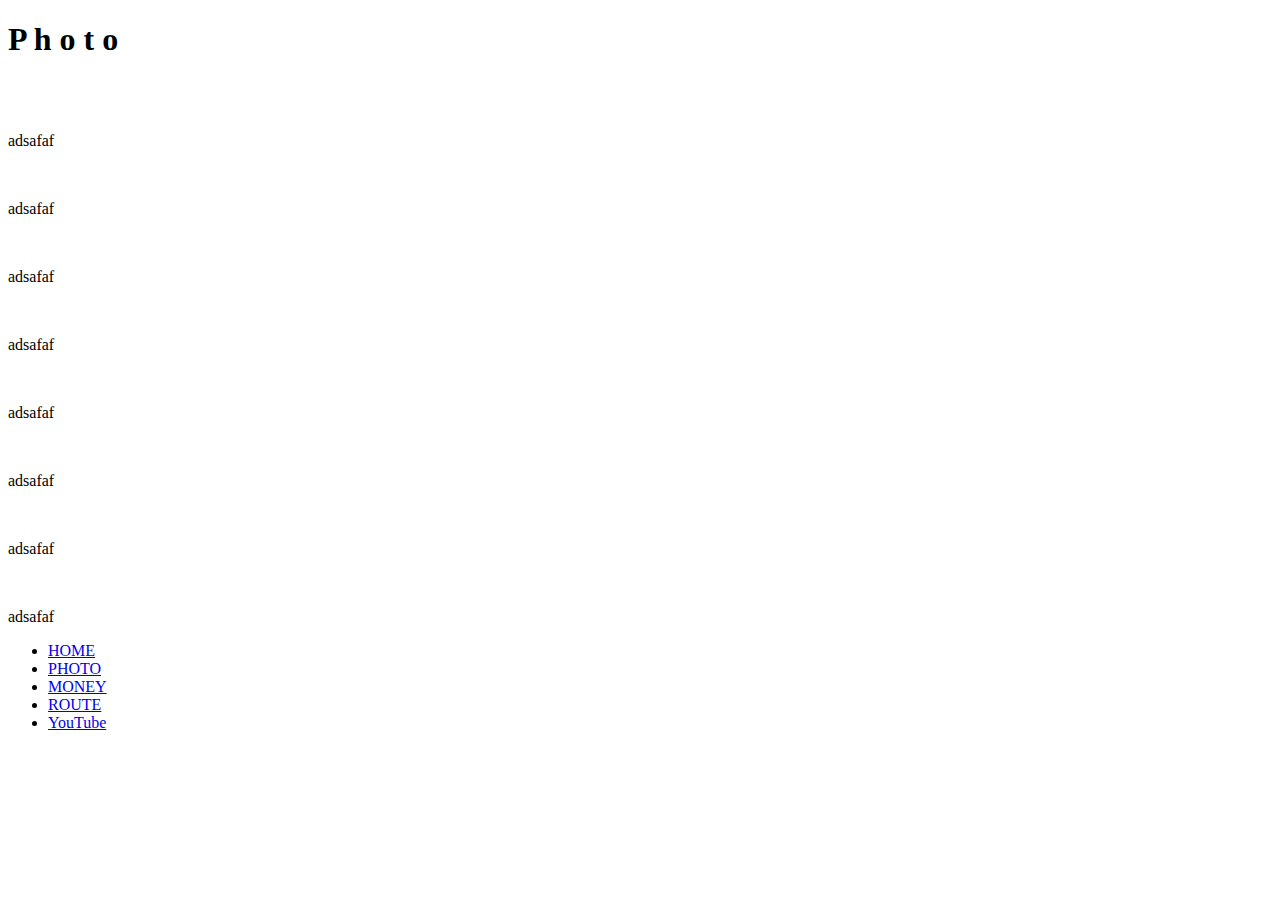
==== sss.html @ 3479056b "Add files via upload" ====
<!DOCTYPE html>
<html lang="en">
<head>
     <meta charset="UTF-8">
     <meta name="viewport" content="width=device-width, initial-scale=1.0">
     <link rel="stylesheet" href="sss.css">
     <title>imagemodal</title>
</head>
<body>
    <div class="main-header">
        <h1 class="photo-top-title">P h o t o</h1>
    </div>

     <div class="modal-wrapper">
          <img src="" alt="" class="modal-image">
     </div>

     <div class="wrapper">
      <div class="content">
        <img src="toptop.jpg" alt="" class="image" data-src="toptop.jpg">
        <p>adsafaf</p>
      </div>
      <div class="content">
        <img src="top2.jpg" alt="" class="image" data-src="top2.jpg">
        <p>adsafaf</p>
      </div>
      <div class="content">
        <img src="top3.jpg" alt="" class="image" data-src="top3.jpg">
        <p>adsafaf</p>
      </div>
      <div class="content">
        <img src="sakuseichuu.jpg" alt="" class="image" data-src="sakuseichuu.jpg">
        <p>adsafaf</p>
      </div>
        <div class="content">
          <img src="toptop.jpg" alt="" class="image" data-src="toptop.jpg">
          <p>adsafaf</p>
        </div>
        <div class="content">
          <img src="top2.jpg" alt="" class="image" data-src="top2.jpg">
          <p>adsafaf</p>
        </div>
        <div class="content">
          <img src="top3.jpg" alt="" class="image" data-src="top3.jpg">
          <p>adsafaf</p>
        </div>
        <div class="content">
          <img src="sakuseichuu.jpg" alt="" class="image" data-src="sakuseichuu.jpg">
          <p>adsafaf</p>
        </div>


     </div>

     <footer>
        <div class="page-footer">
        
            <ul class="footer-list">
                <li><a href="https://tsunejunya.github.io/toppage/">HOME</a></li>
                <li><a href="https://tsunejunya.github.io/phototop/">PHOTO</a></li>
                <li><a href="https://tsunejunya.github.io/moneytop/">MONEY</a></li>
                <li><a href="https://tsunejunya.github.io/routetop/">ROUTE</a></li>
                <li><a href="https://www.youtube.com/channel/UCR6sjIjWQQ_HPK7QZ4tR5cQ/videos">YouTube</a></li>
            </ul>
        
        </div>
        </footer>

     
     
     <script src="sss.js"></script>
</body>
</html>
---- sss.css ----
@media screen and (max-width: 768px){
        * {
            margin: 0;
            padding: 0;
            /* box-sizing: border-box; */
       }

       .main-header {
        height: 70px;
        background-color: lightsalmon;
        z-index: 2;
        opacity: 0.8;
    }
    
    .main-header h1 {
        font-size: 45px;
        text-align: center;
        opacity: 1;
    }
       
       .wrapper {
            width: 100%;
            display: flex;
            flex-wrap: wrap;
            justify-content: center;

       }

       .content {
           width: 25%;
           text-align: center;
           border: dashed 2px black;
           margin: 10px 5px 0 5px;
       }

       .wrapper img {
            height: 80px;
            width: 80%;
            cursor: pointer;
            margin-top: 5px;
       }
       
       /* modal */
       
       .modal-wrapper {
            width: 100%;
            height: 100%;
            position: fixed;
            top: 0;
            left: 0;
            background: rgba(0,0,0,0.5);
            pointer-events: none;
            opacity: 0;
            transition: 0.25s ease-out;
       }
       
       .modal-wrapper.show {
            opacity: 1;
            pointer-events: all;
       }
       
       .modal-image {
            position: absolute;
            max-width: 80%;
            max-height: 80%;
            top: 50%;
            left: 50%;
            transform: translate(-50%, -50%);
            object-fit: cover;
            opacity: 0;
            transition: 0.5s ease-out;
       }
       
       .modal-image.show {
            opacity: 1;
       }


       .page-footer {
        background-color: #000;
        opacity: .6;
        position: fixed;
        bottom: 0;
        width: 100%;
        height: 30px;
    }
    
    .footer-list {
        display: flex;
        opacity: 1;
        justify-content: center;
        list-style: none;
        padding-top: 2px;
    }
    
    .footer-list a {
        margin: 5px;
        font-size: 12px;
        color: white;
    }
    
    .footer-list a:hover {
        color: aqua;
    }
}
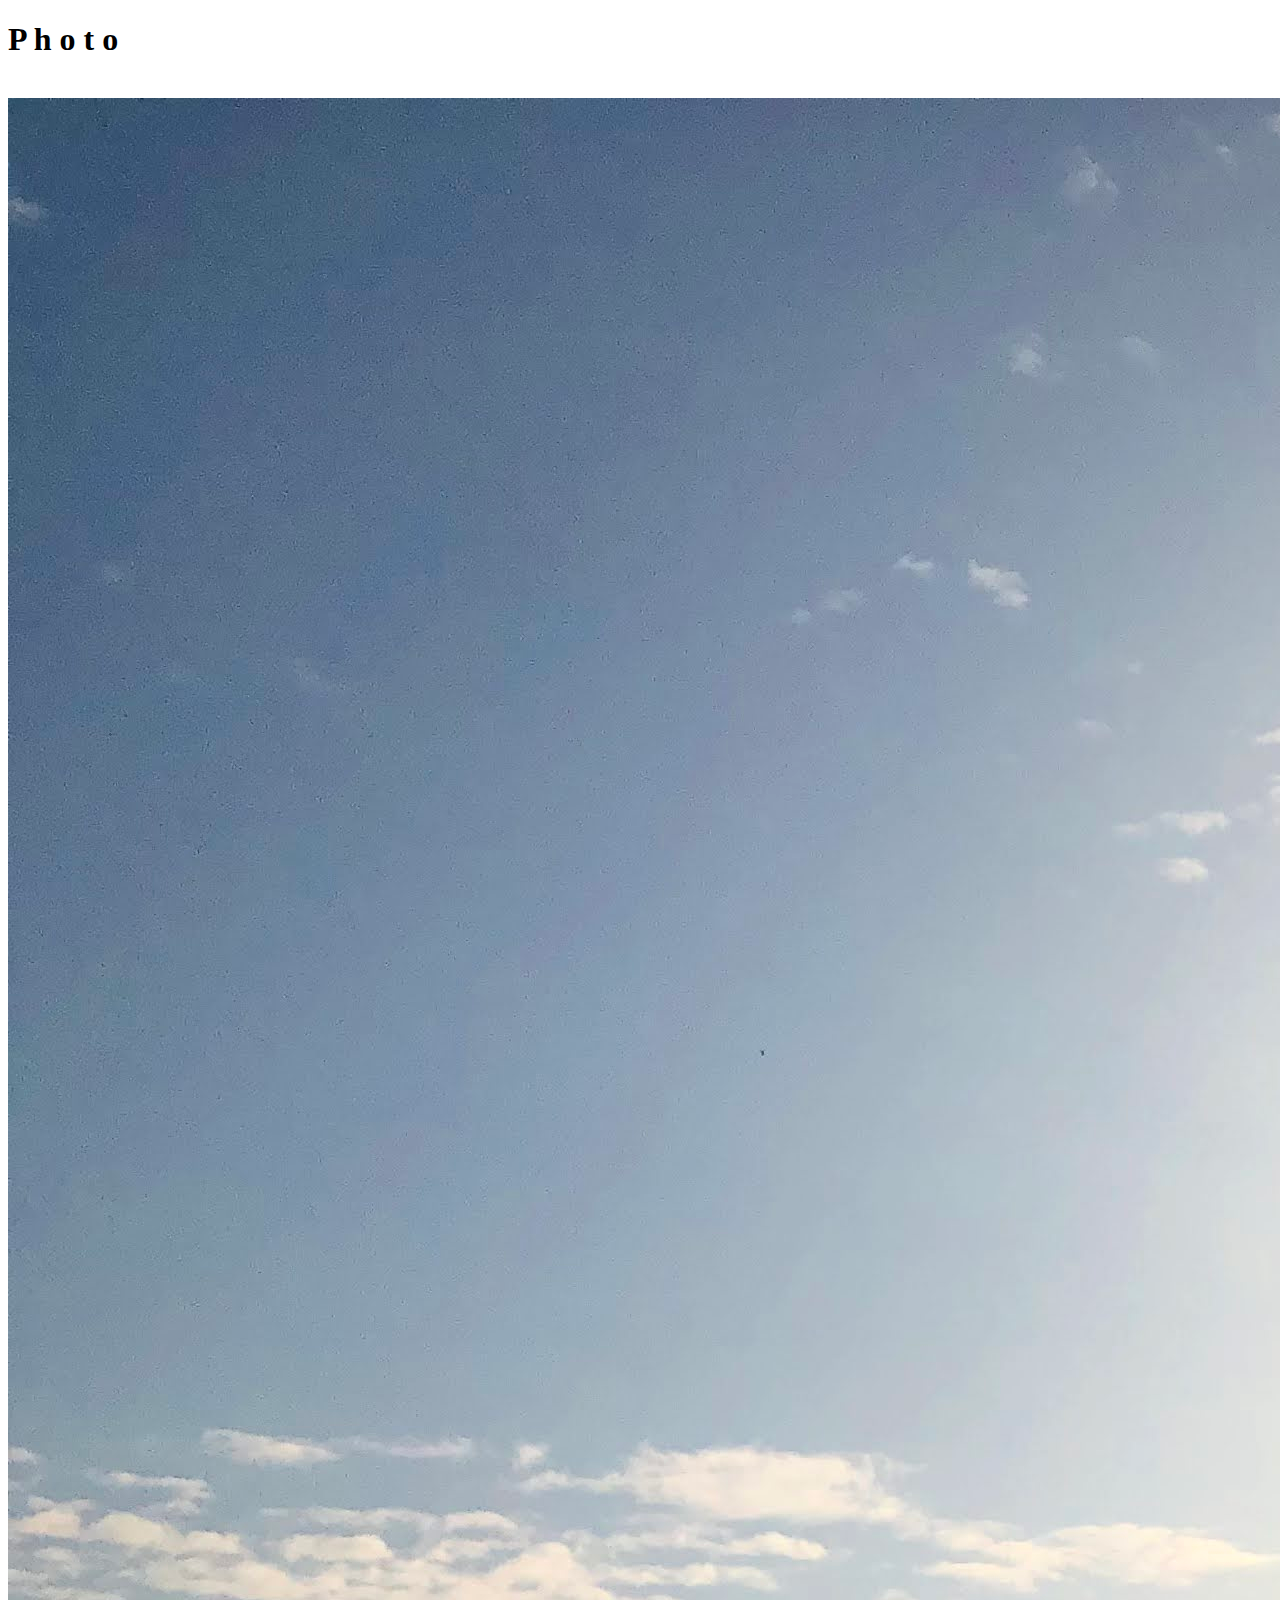
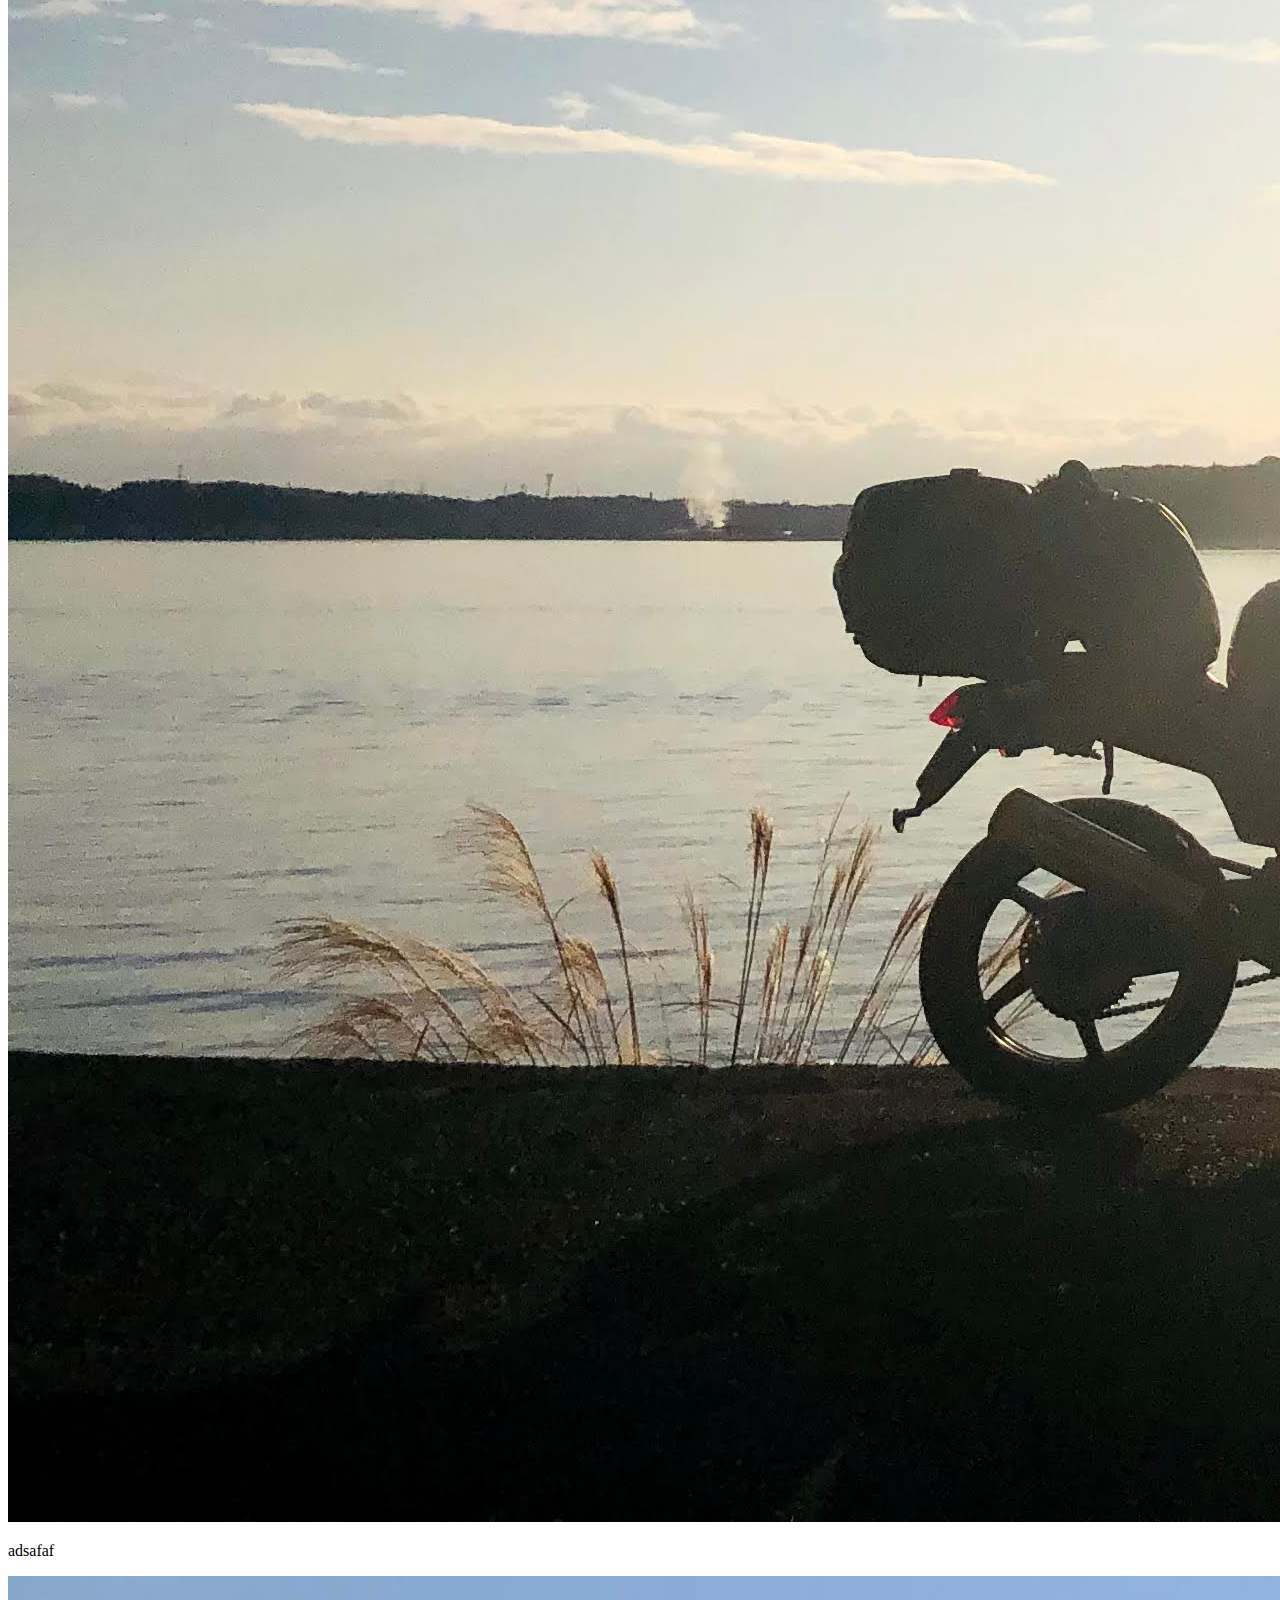
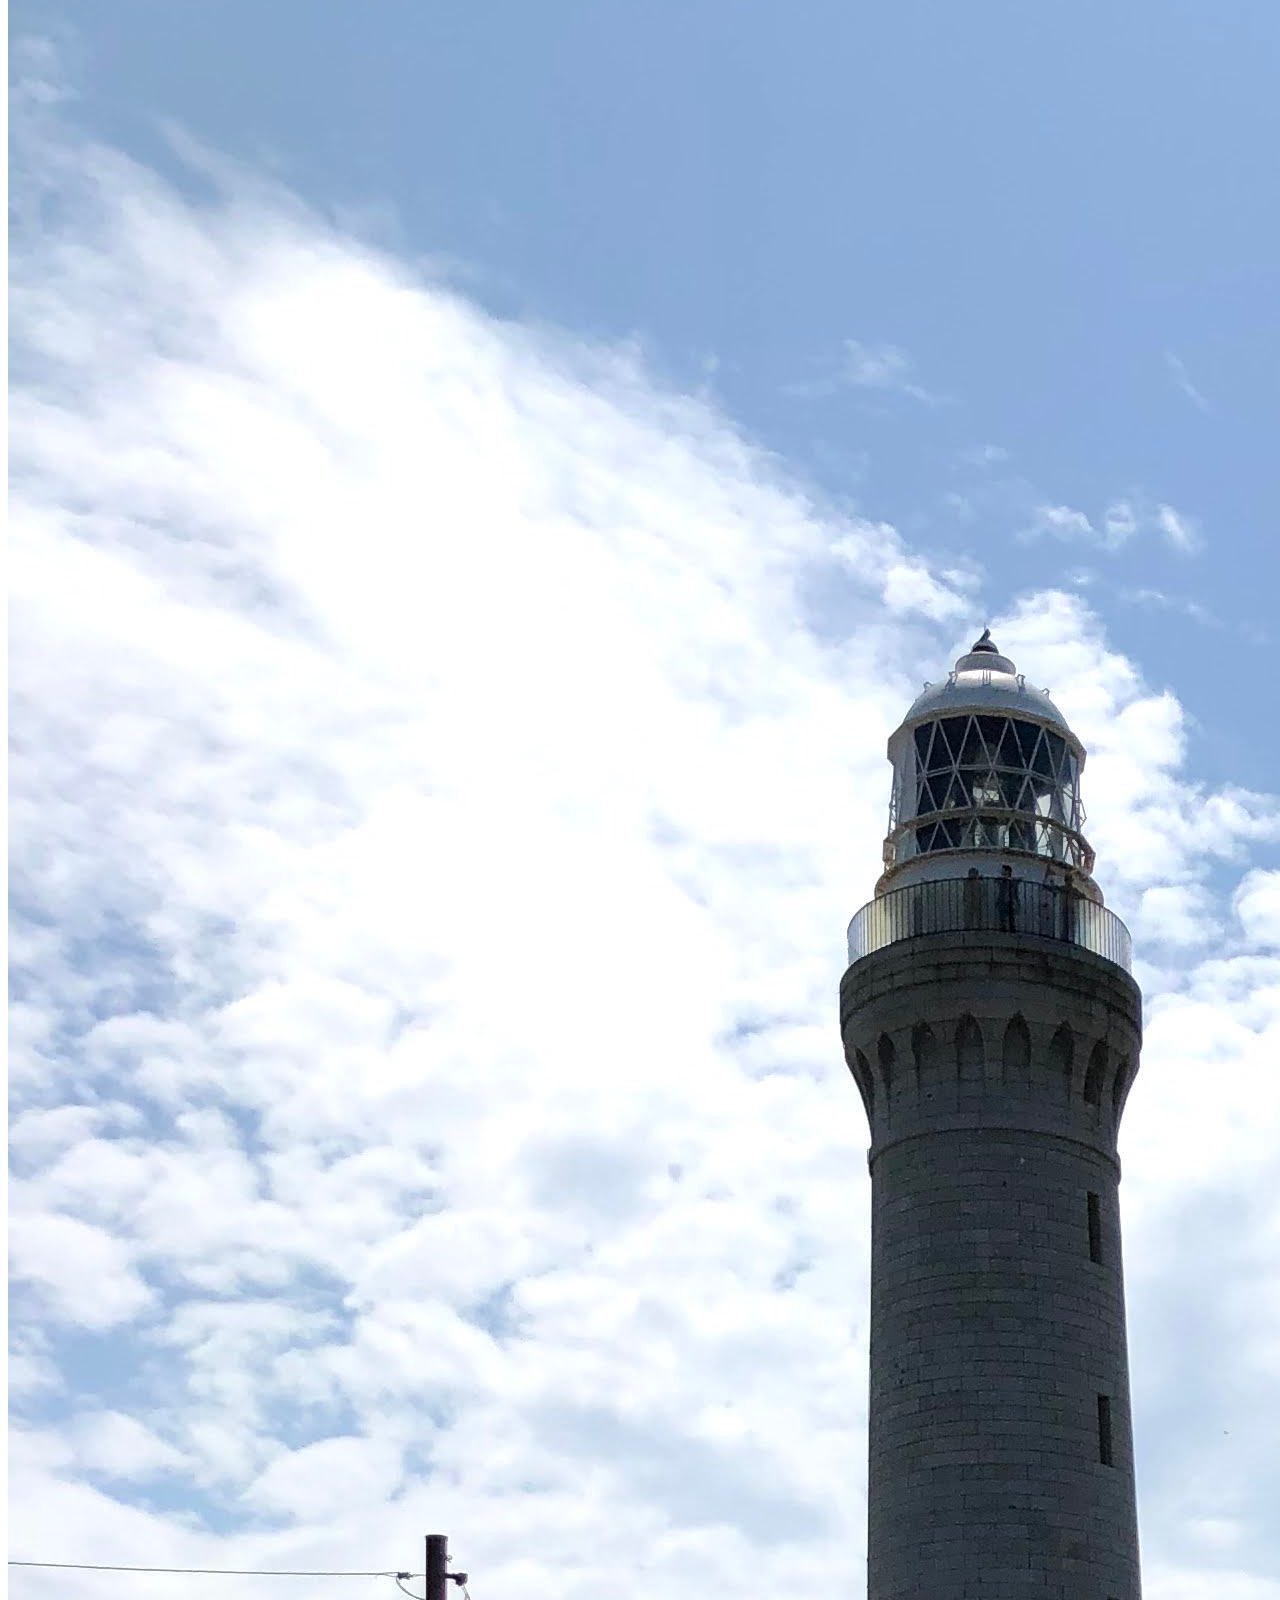
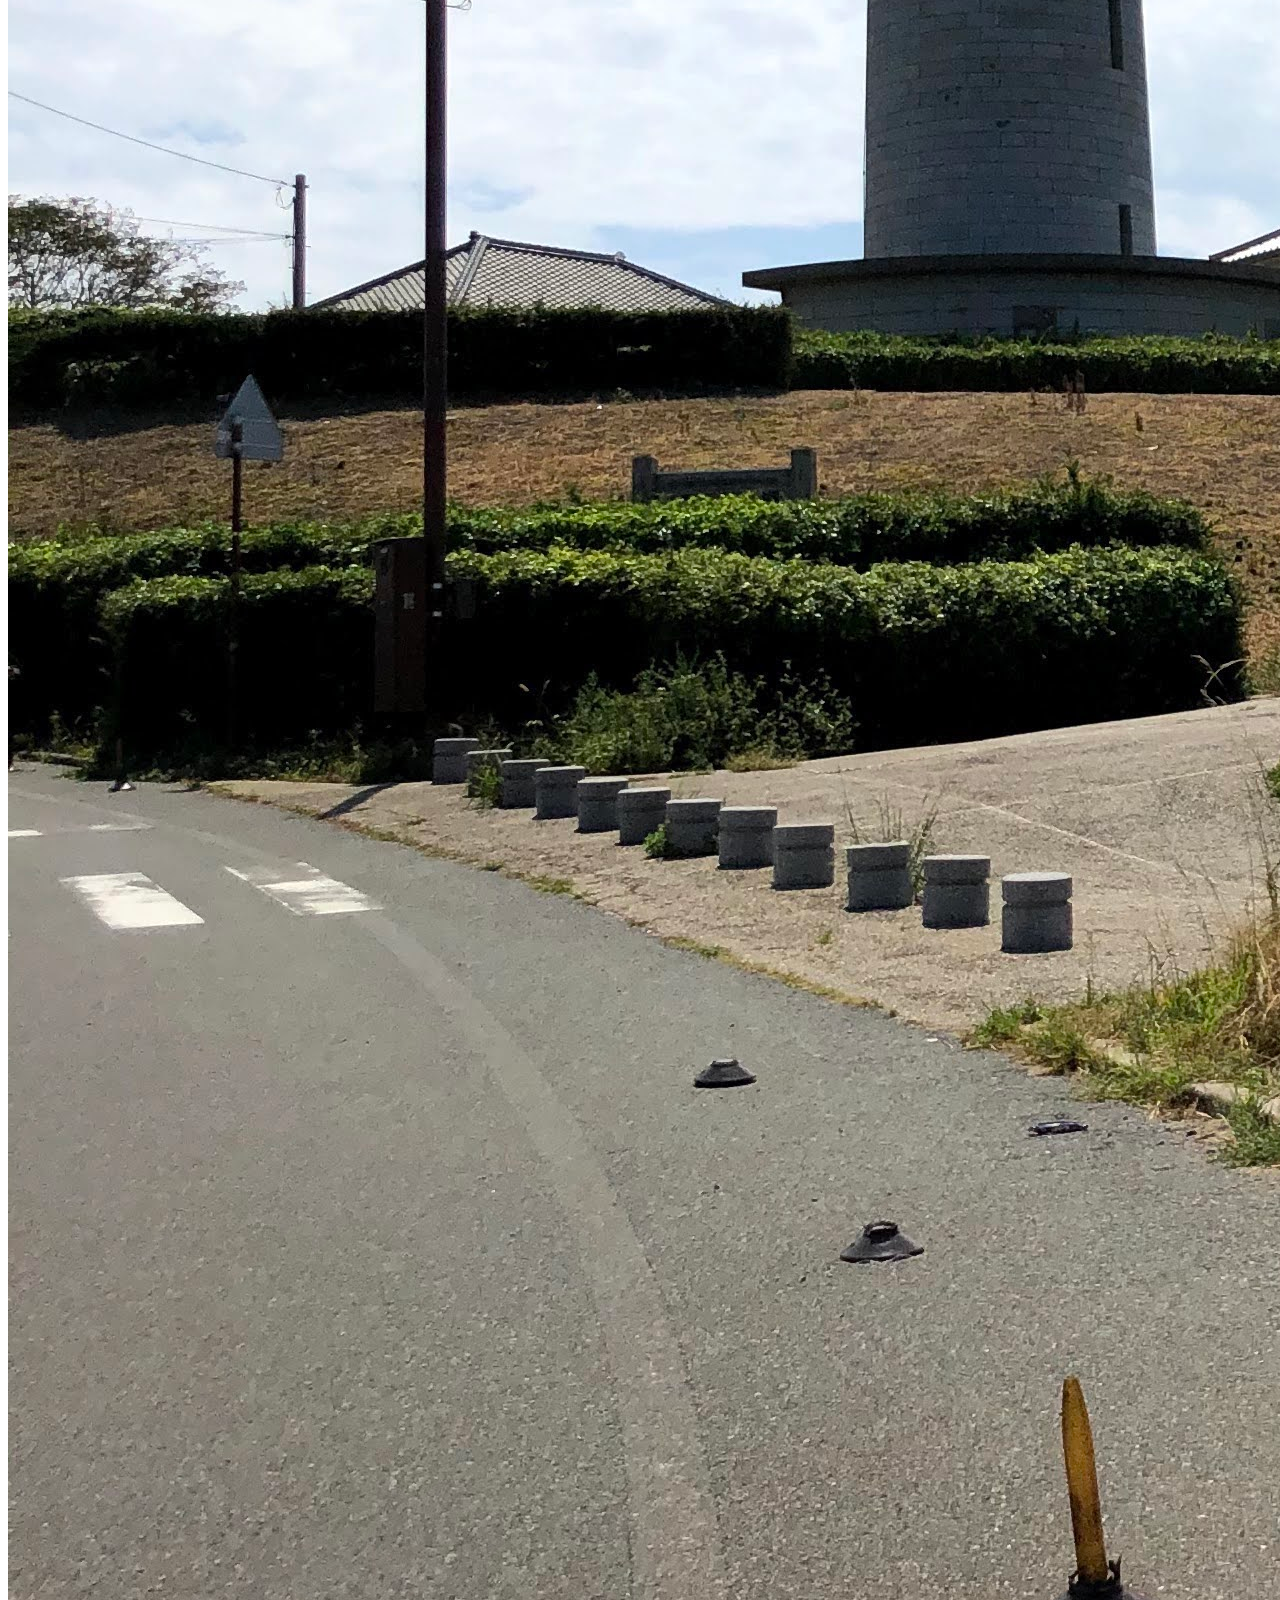
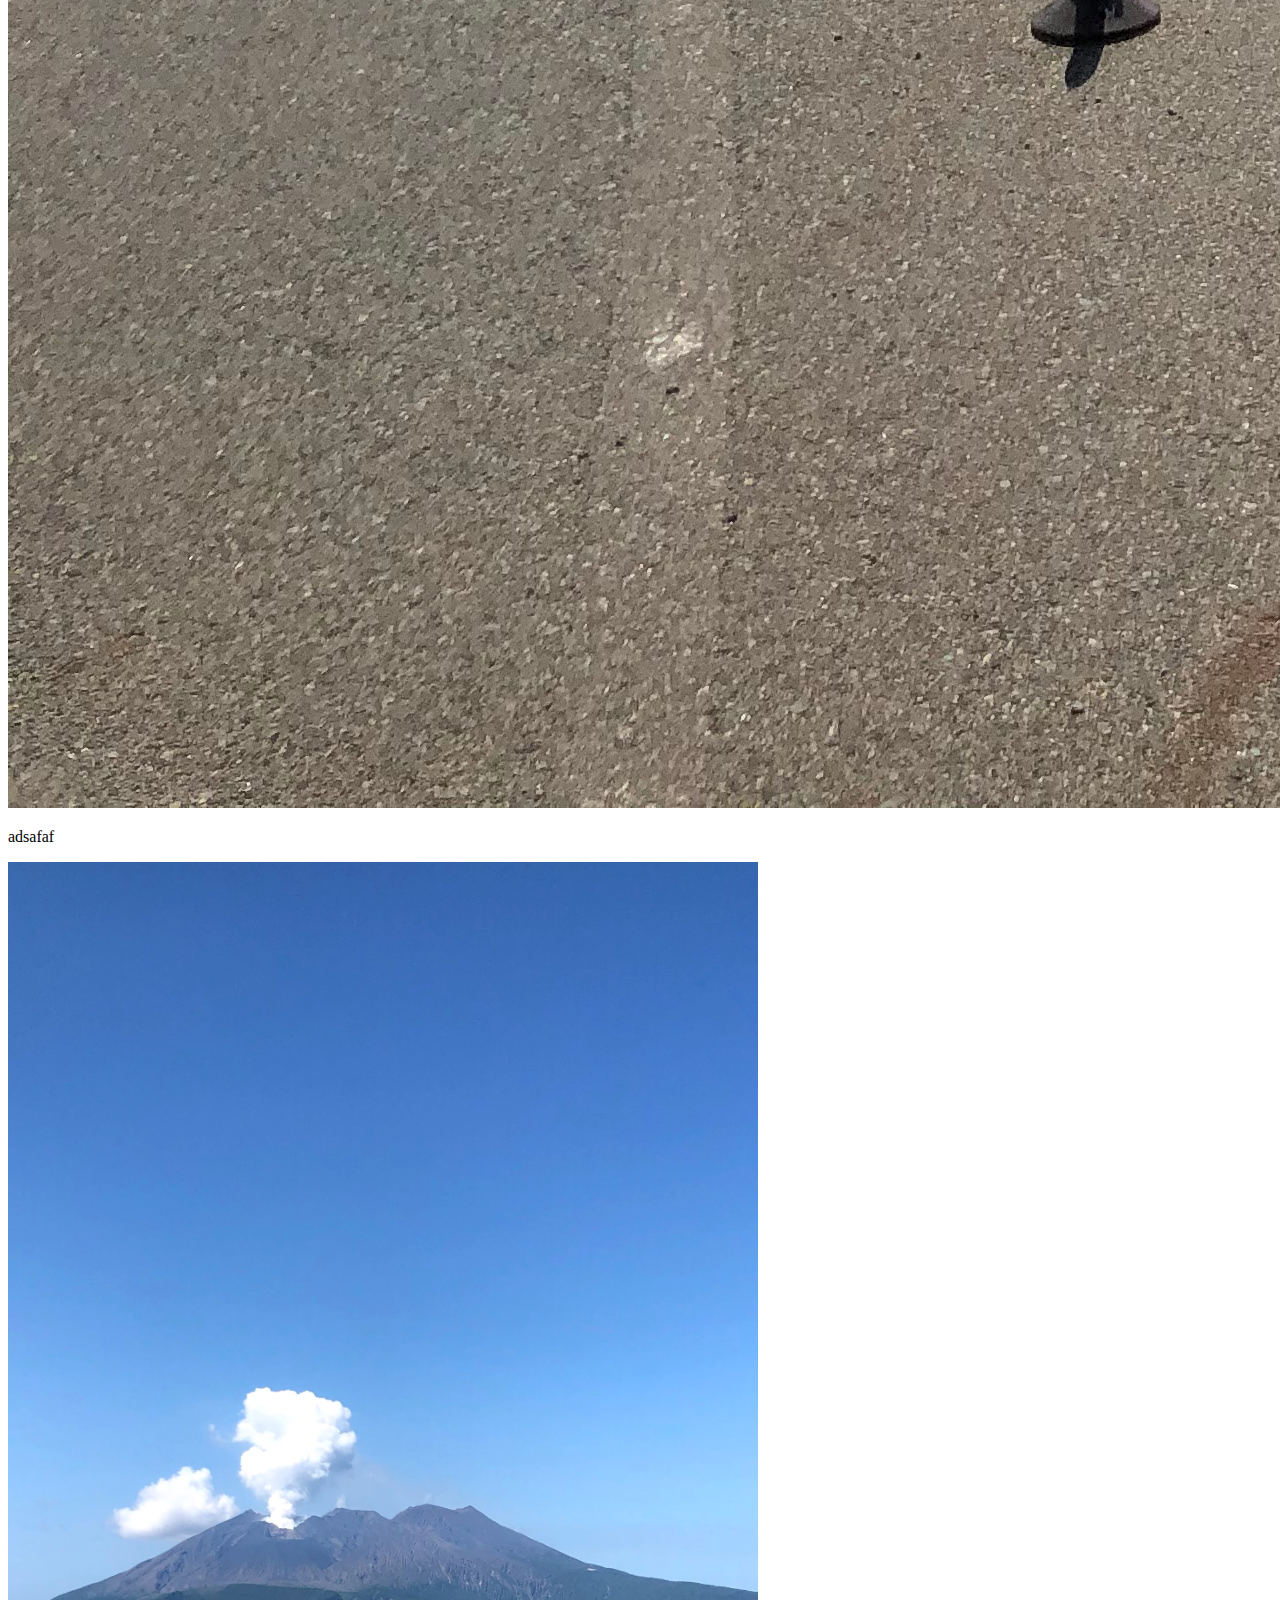
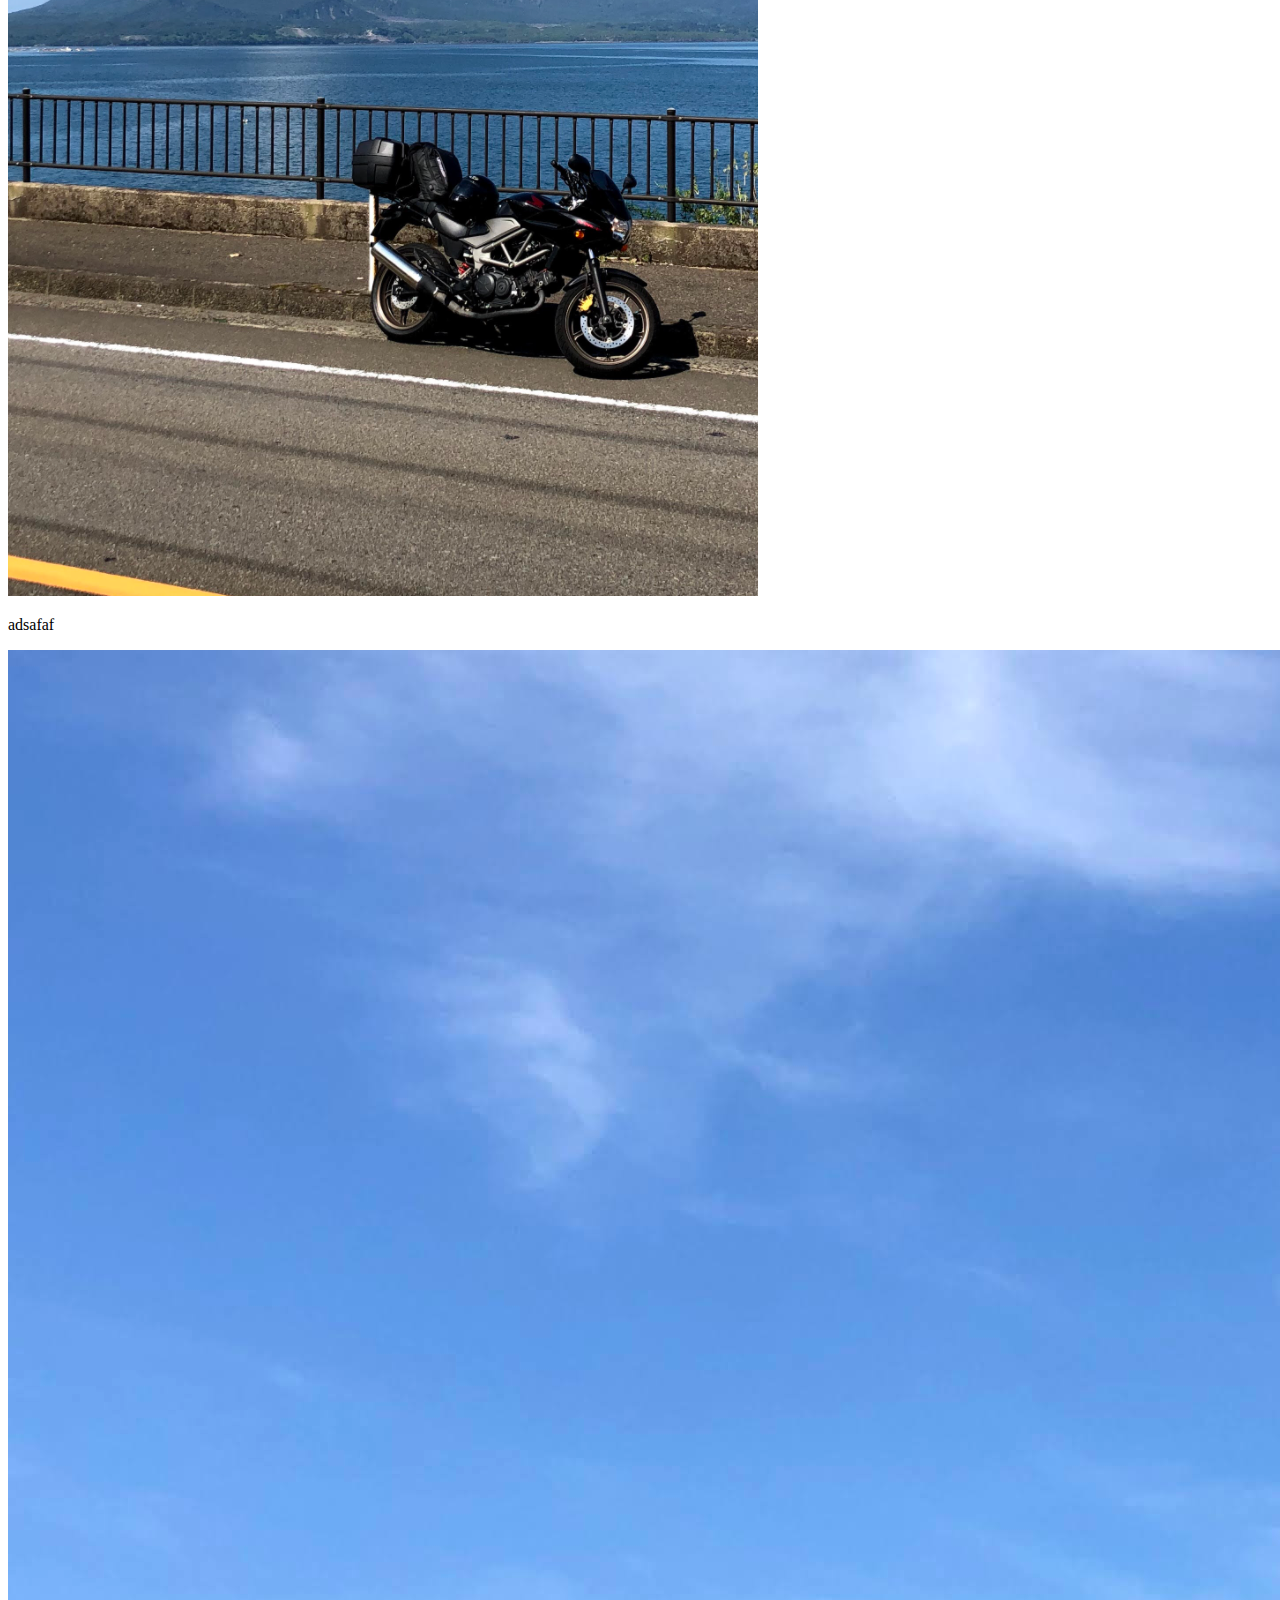
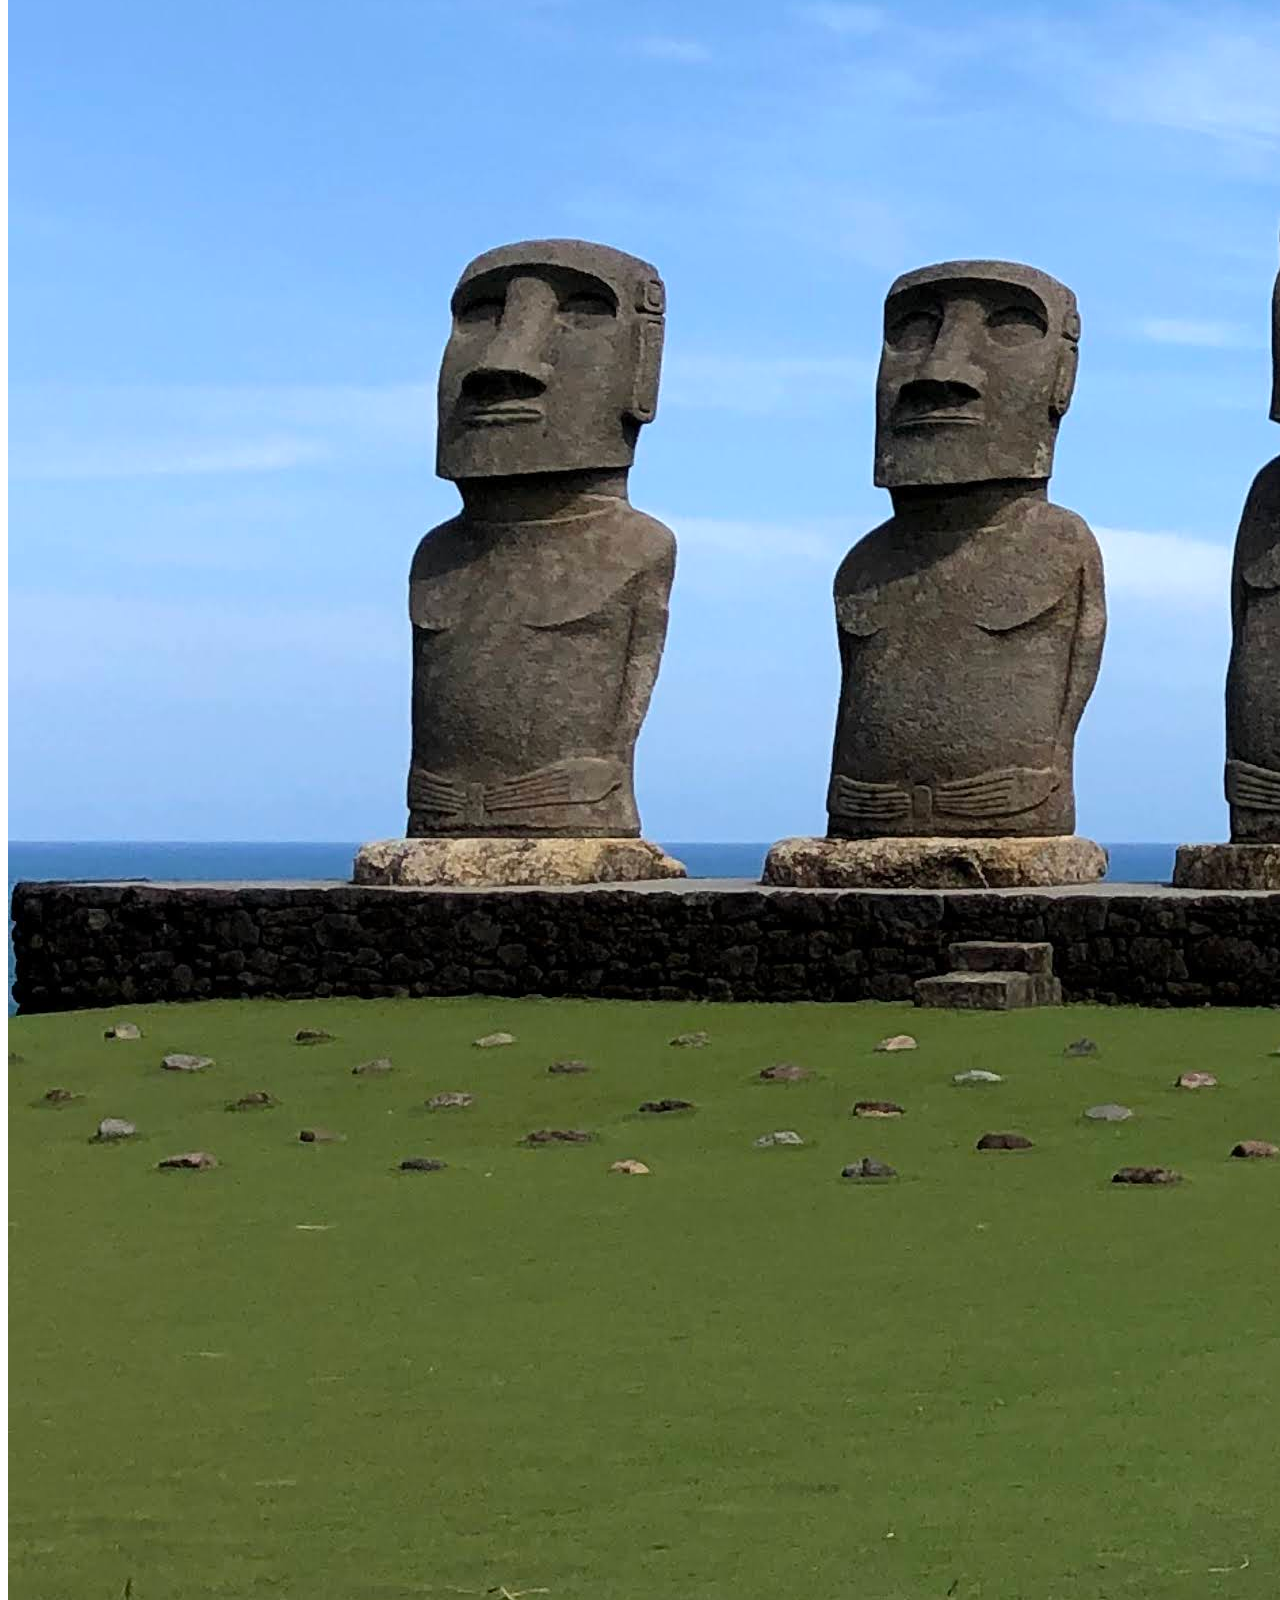
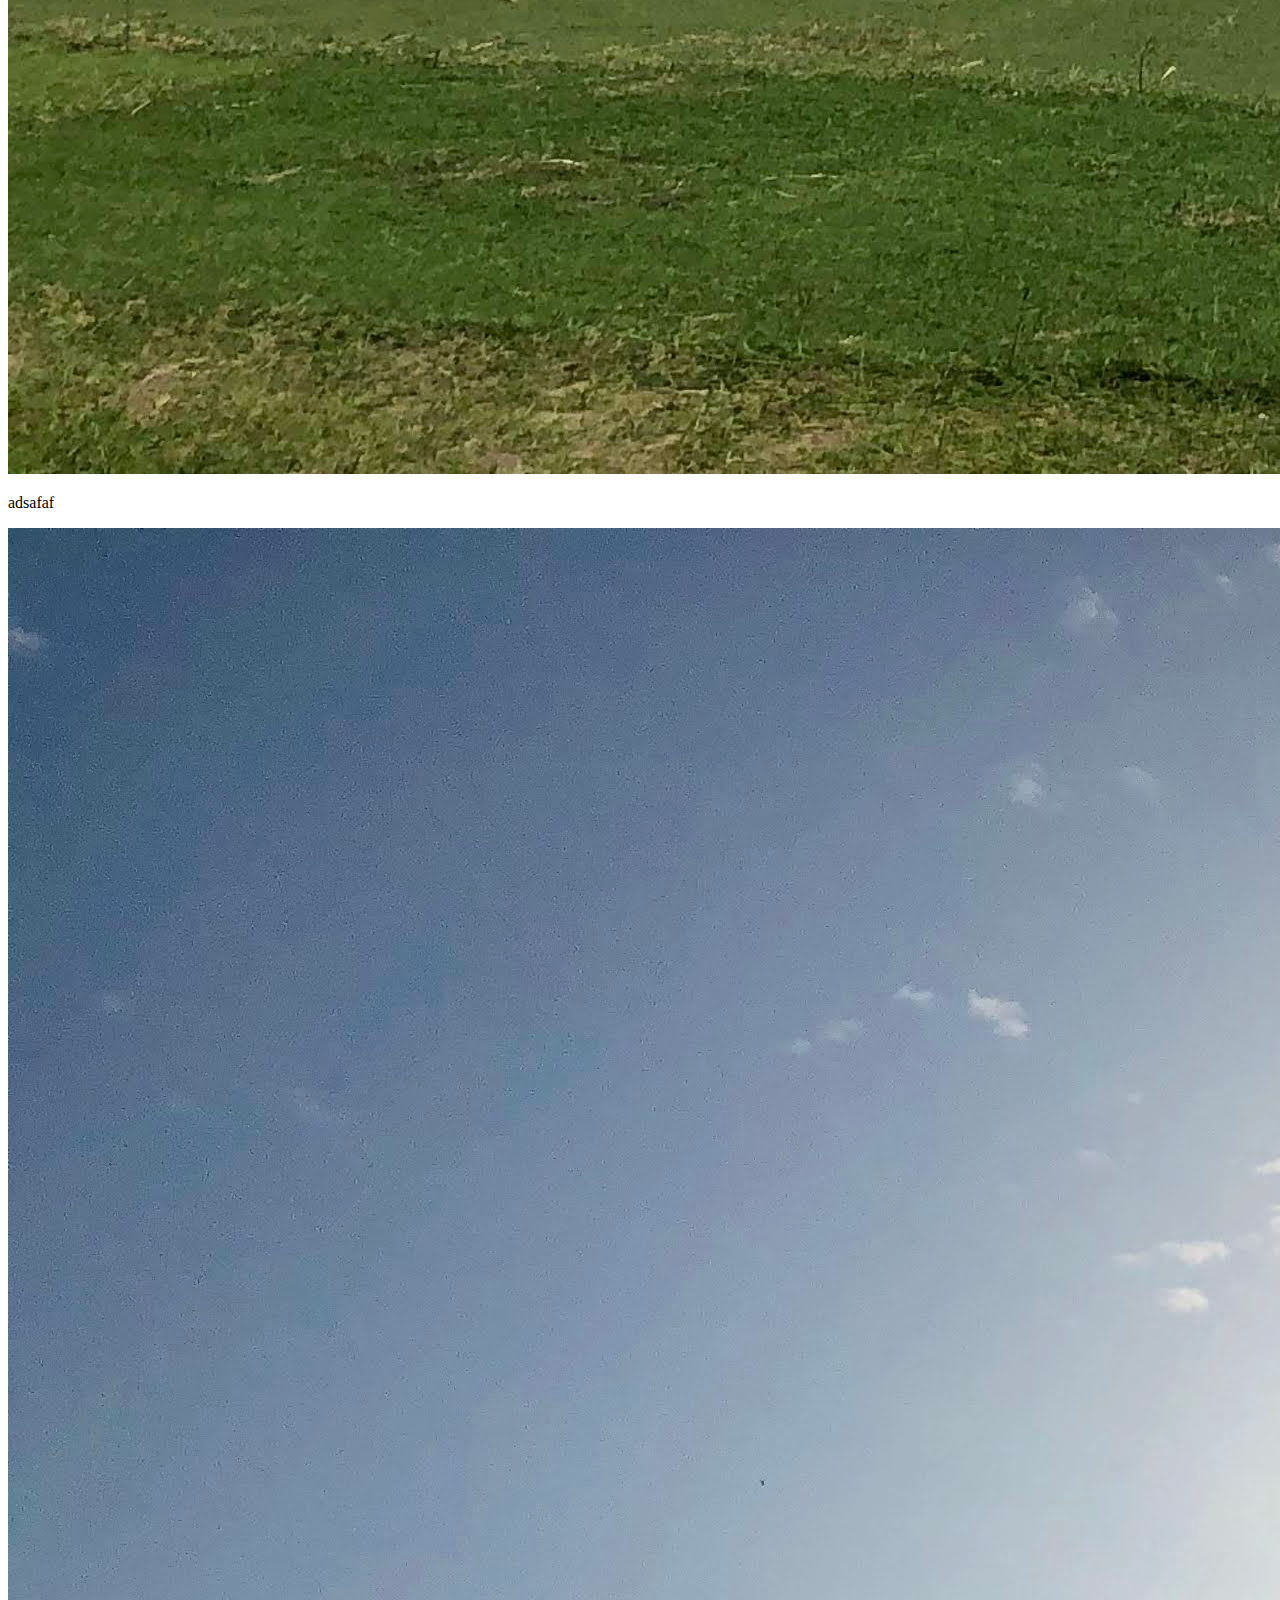
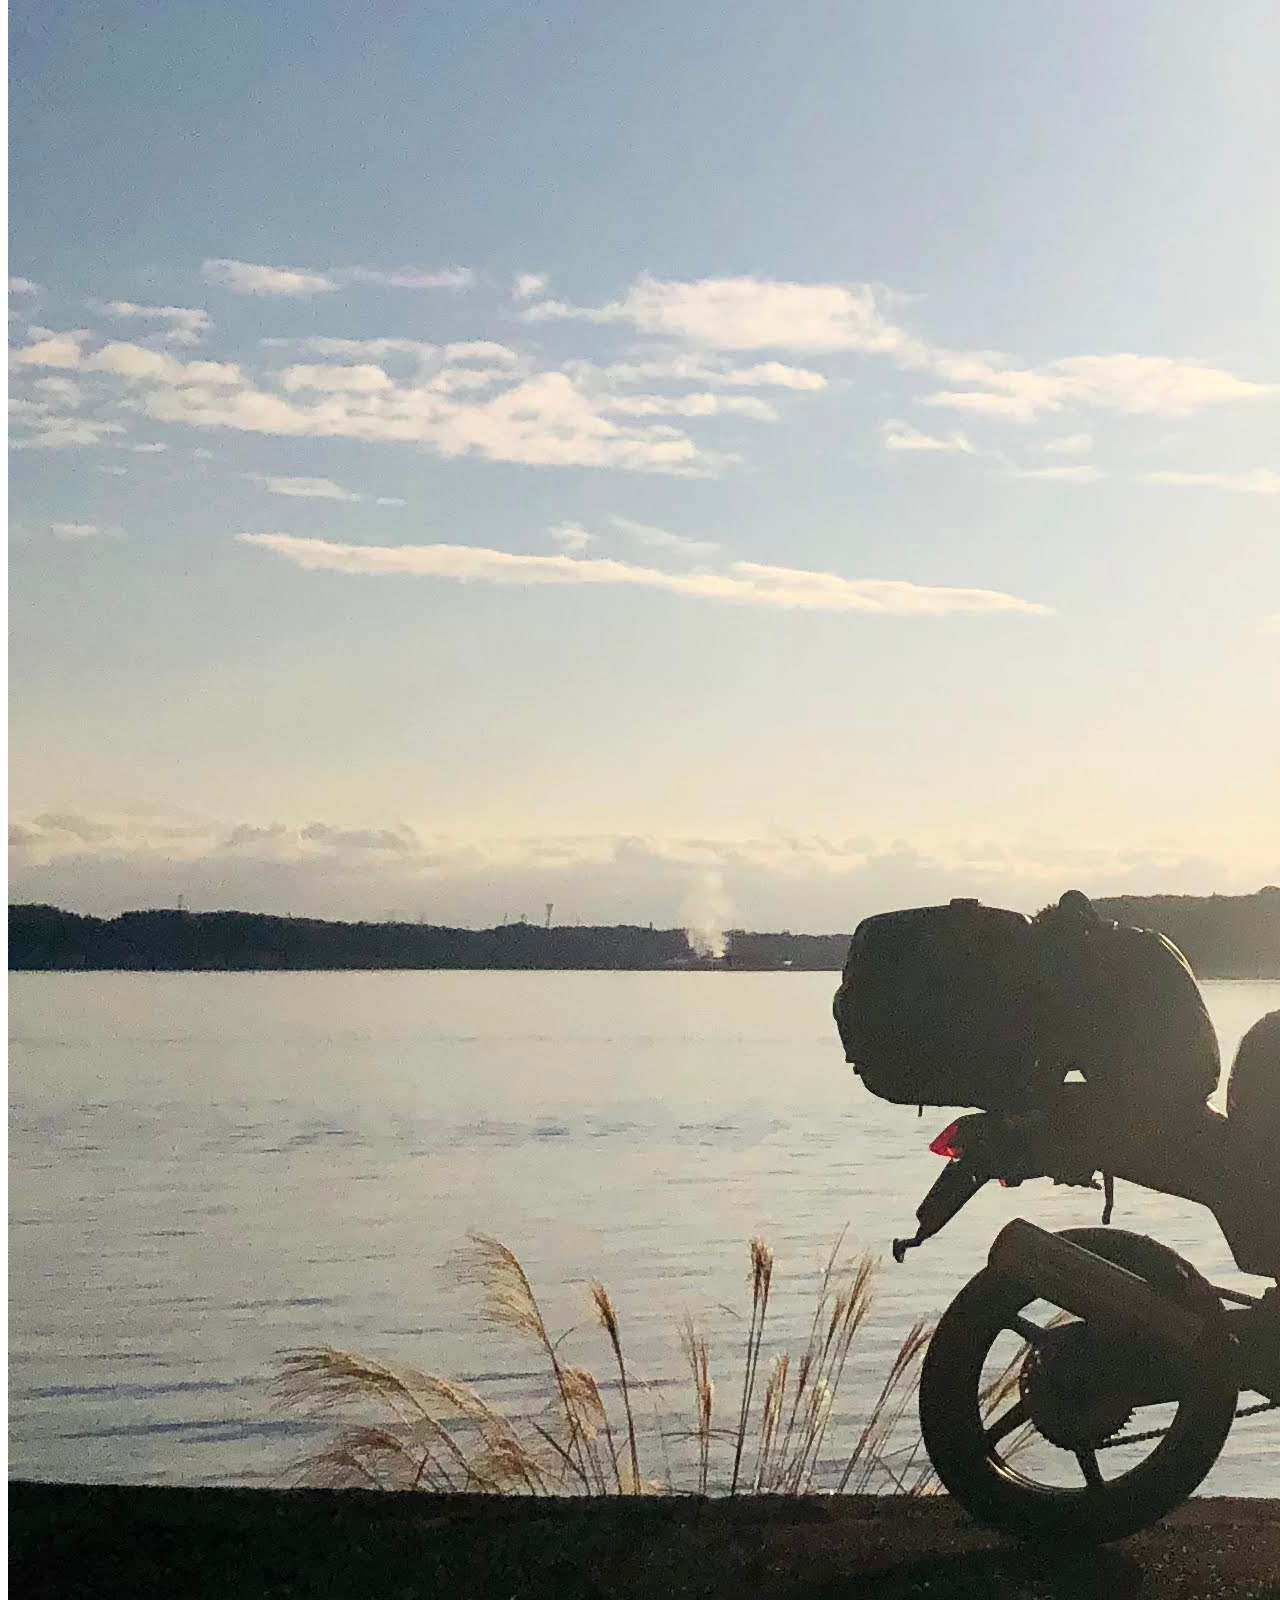
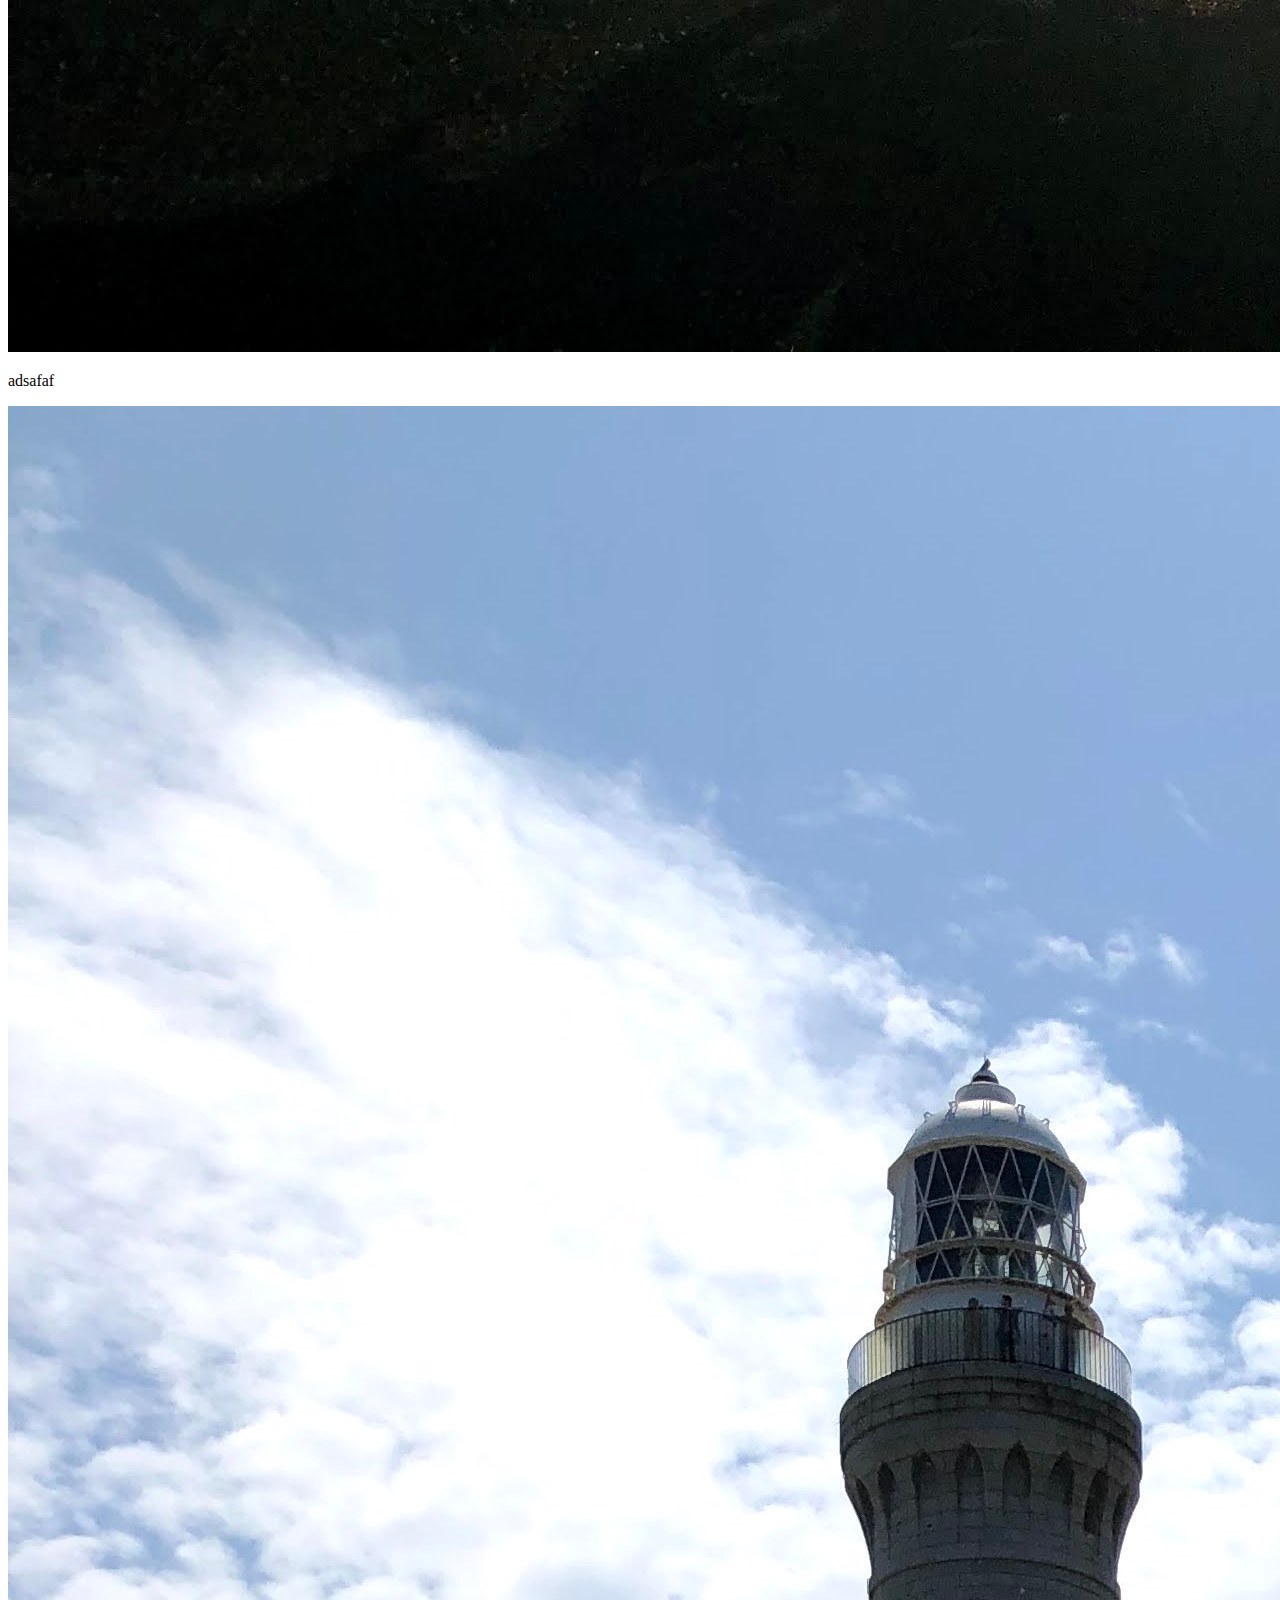
==== commit 24f2409d: "Add files via upload" ====
--- a/sss.html
+++ b/sss.html
@@ -4,12 +4,15 @@
      <meta charset="UTF-8">
      <meta name="viewport" content="width=device-width, initial-scale=1.0">
      <link rel="stylesheet" href="sss.css">
+     <link rel="stylesheet" href="not-res-sss.css">
      <title>imagemodal</title>
 </head>
 <body>
     <div class="main-header">
         <h1 class="photo-top-title">P h o t o</h1>
     </div>
+  
+  <div class="main">
 
      <div class="modal-wrapper">
           <img src="" alt="" class="modal-image">
@@ -52,6 +55,8 @@
 
      </div>
 
+ 
+
      <footer>
         <div class="page-footer">
         
@@ -66,7 +71,7 @@
         </div>
         </footer>
 
-     
+  </div>
      
      <script src="sss.js"></script>
 </body>
